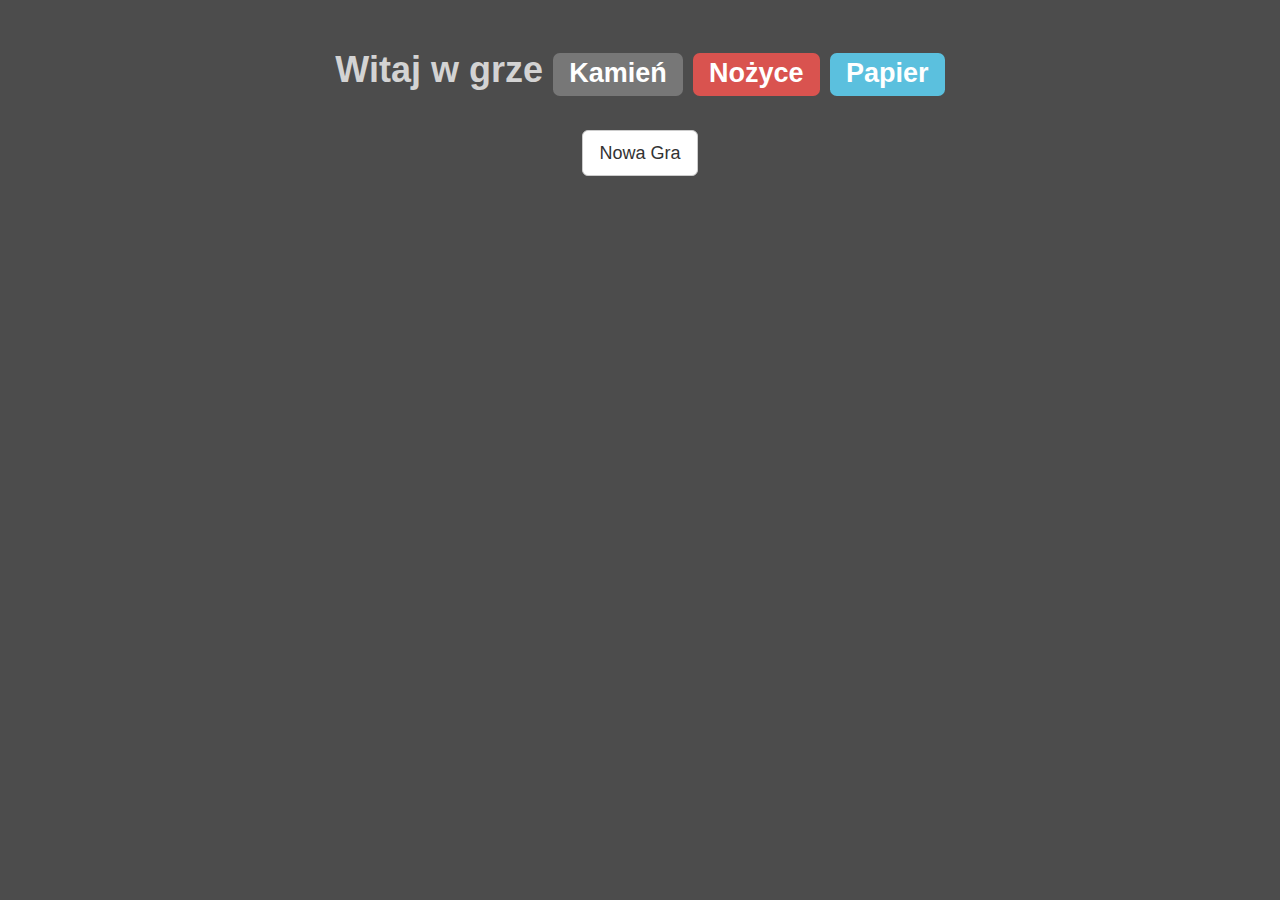
==== index.html @ 694ccfa2 "game rock-paper-scissors" ====
<!DOCTYPE html>
<html lang ="pl">
  <head>
    <meta charset="utf-8">
    <title> Tytuł strony </title>
    <link href="https://maxcdn.bootstrapcdn.com/bootstrap/3.3.6/css/bootstrap.min.css" rel="stylesheet" />
    <link href="https://cdnjs.cloudflare.com/ajax/libs/font-awesome/4.6.3/css/font-awesome.min.css" rel="stylesheet" />
    <link rel="stylesheet" href="css/style.css">
  </head>
  <body>
    <div class="content">
	    <div id="js-helloElement" class="container">
	      <h1 class="text-center">
	        Witaj w grze
	        <span class="label label-default">Kamień</span>
			<span class="label label-danger">Nożyce</span>
	        <span class="label label-info">Papier</span>
	      </h1>
	    </div>
	    <div id="js-newGameElement" class="container">
	      <div class="row text-center">
	        <button  id="js-newGameButton" class="btn btn-default btn-lg">
	          Nowa Gra
	        </button>
	      </div>
	    </div>
	    <div id="js-playerPickElement" class="container">
	      <div class="type">Wybierz swój typ:</div>
	      <div class="row text-center">
	        <button id="js-playerPick_rock" class="btn btn-default btn-lg">
	          <span class="badge">
	            <i class="fa fa-hand-rock-o" aria-hidden="true"></i>
	          </span>
	          Kamień
	        </button>
	        <button id="js-playerPick_scissors"  class="btn btn-danger btn-lg">
	          <span class="badge">
	            <i class="fa fa-hand-scissors-o" aria-hidden="true"></i>
	          </span>
	          Nożyce
	        </button>
	        <button id="js-playerPick_paper"  class="btn btn-info btn-lg">
	          <span class="badge">
	            <i class="fa fa-hand-paper-o" aria-hidden="true"></i>
	          </span>
	          Papier
	        </button>
	      </div>
	    </div>
	    <div id="js-resultsTableElement" class="container">
	      <div class="row">
	        <div class="col-xs-5 text-center">
	          <span id="js-playerPoints" class="badge">
	          0
	          </span>
	          <span id="js-playerName">
	          Imię gracza
	          </span>
	        </div>
	        <div class="col-xs-2 text-center">
	          VS.
	        </div>
	        <div class="col-xs-5 text-center">
	          <span id="js-computerPoints" class="badge">
	          0
	          </span>
	          <span id="js-computerName">
	          Komputer
	          </span>
	        </div>
	      </div>
	      <div class="row">
	      <div class="col-xs-5 text-center">
	        <span id="js-playerPick">
	         Wybór gracza
	        </span>
	      </div>
	      <div class="col-xs-2"></div>
	        <div class="col-xs-5 text-center">
	          <span id="js-computerPick">
	          Wybór komputera
	          </span>
	        </div>
	      </div>
	      <div class="row">
	        <div class="col-xs-5 text-center">
	          <span id="js-playerResult">
	          Wynik gracza
	          </span>
	        </div>
	        <div class="col-xs-2"></div>
	          <div class="col-xs-5 text-center">
	            <span id="js-computerResult">
	            Wynik komputera
	            </span>
	          </div>
	        </div>
	      </div>
	    </div>
    <script type="text/javascript" src="js/scripts.js"></script>
  </body>
</html>
---- css/style.css ----
body {
	background: url('http://www.ckm.pl/files/2014_05/papiernozycekamien-a80f3ba5af382cbaf785ab81d642d0f2_70e614.jpg');
	background-size: cover;

}

.content {
	height: 100vh;
	width: 100%;
	background: rgba(0, 0, 0, 0.7);
}

.type {
	color: lightgray;
	font-size: 32px;
	font-weight: bold;
	text-align: center;
	margin: 30px;
}

#js-playerPickElement,
#js-resultsTableElement {
	display: none;
} 

h1 {
	line-height: 100px;
	color: lightgray;
	font-weight: bold;
}

#js-playerPick_rock,
#js-playerPick_paper,
#js-playerPick_scissors {
	font-size: 28px;
	margin: 35px;
}

.badge {
	font-size: 28px;
	line-height: 40px;
	padding-left: 20px;
	padding-right: 20px;
}

#js-playerName,
#js-computerName,
#js-playerPick,
#js-computerPick {
	color: lightgray;
	font-size: 32px;
	margin-left: 20px;
	line-height: 80px;
	vertical-align: middle;
}

#js-playerResult,
#js-computerResult {
	color: red;
	font-size: 32px;
	margin-left: 20px;
	line-height: 80px;
}
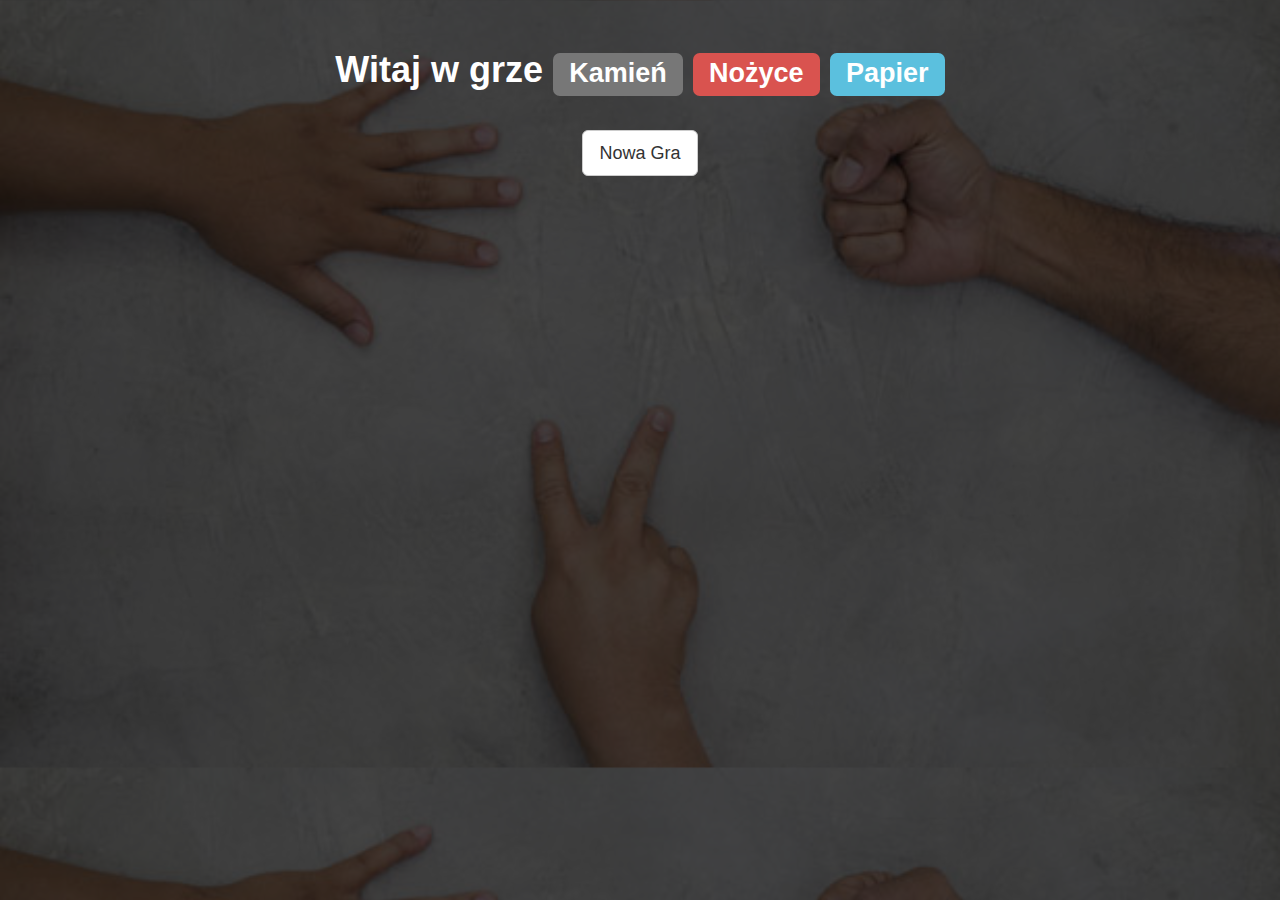
==== commit f3d470bd: "some improvements" ====
--- a/index.html
+++ b/index.html
@@ -2,7 +2,7 @@
 <html lang ="pl">
   <head>
     <meta charset="utf-8">
-    <title> Tytuł strony </title>
+    <title> Gra "Kamień - Nożyce - Papier"</title>
     <link href="https://maxcdn.bootstrapcdn.com/bootstrap/3.3.6/css/bootstrap.min.css" rel="stylesheet" />
     <link href="https://cdnjs.cloudflare.com/ajax/libs/font-awesome/4.6.3/css/font-awesome.min.css" rel="stylesheet" />
     <link rel="stylesheet" href="css/style.css">
@@ -57,7 +57,7 @@
 	          Imię gracza
 	          </span>
 	        </div>
-	        <div class="col-xs-2 text-center">
+	        <div class="col-xs-2 text-center vs">
 	          VS.
 	        </div>
 	        <div class="col-xs-5 text-center">
@@ -96,7 +96,24 @@
 	          </div>
 	        </div>
 	      </div>
-	    </div>
+		<div id="js-score">
+			<span id="js-tableTitle">WYNIKI POSZCZEGÓLNYCH RUND:</span>
+			<table class="table">
+				<thead>
+					<tr>
+						<th>RUNDA</th>
+						<th>WYBÓR GRACZA</th>
+						<th>WYBÓR KOMPUTERA</th>
+						<th>WYGRANA</th>
+						<th>WYNIK</th>
+					</tr>
+				</thead>
+				<tbody id='js-scoreTable'>
+
+				</tbody>
+			</table>
+		</div>  
+	</div>
     <script type="text/javascript" src="js/scripts.js"></script>
   </body>
 </html>--- a/css/style.css
+++ b/css/style.css
@@ -1,64 +1,91 @@
-
 body {
-	background: url('http://www.ckm.pl/files/2014_05/papiernozycekamien-a80f3ba5af382cbaf785ab81d642d0f2_70e614.jpg');
-	background-size: cover;
-
+	background: url(images/papiernozycekamien.jpg);
+	background-size: 100%;
+	background-repeat: repeat;
+	text-align: center;
+	color: white;
 }
 
 .content {
-	height: 100vh;
+	min-height: 100vh;
 	width: 100%;
 	background: rgba(0, 0, 0, 0.7);
 }
 
 .type {
-	color: lightgray;
+
 	font-size: 32px;
 	font-weight: bold;
 	text-align: center;
-	margin: 30px;
+	margin: 15px;
 }
 
 #js-playerPickElement,
-#js-resultsTableElement {
+#js-resultsTableElement,
+#js-score {
 	display: none;
 } 
 
 h1 {
 	line-height: 100px;
-	color: lightgray;
+
 	font-weight: bold;
 }
 
 #js-playerPick_rock,
 #js-playerPick_paper,
 #js-playerPick_scissors {
-	font-size: 28px;
-	margin: 35px;
+	font-size: 22px;
+	margin: 15px;
 }
 
 .badge {
-	font-size: 28px;
-	line-height: 40px;
-	padding-left: 20px;
-	padding-right: 20px;
+	font-size: 22px;
+	line-height: 28px;
+	padding-left: 10px;
+	padding-right: 10px;
 }
 
 #js-playerName,
 #js-computerName,
 #js-playerPick,
 #js-computerPick {
-	color: lightgray;
-	font-size: 32px;
+
+	font-size: 22px;
 	margin-left: 20px;
-	line-height: 80px;
+	line-height: 40px;
 	vertical-align: middle;
 }
 
 #js-playerResult,
 #js-computerResult {
 	color: red;
-	font-size: 32px;
+	font-size: 22px;
 	margin-left: 20px;
+	line-height: 40px;
+}
+
+.vs {
+	font-size: 22px;
+	line-height: 40px;
+}
+
+#js-score {
+	width: 60%;
+	margin: 0 auto;
+}
+
+.table {
+	margin: 0;
+}
+
+th {
+	text-align: center;
+}
+
+#js-tableTitle {
+	font-size: 24px;
 	line-height: 80px;
 }
+
+
